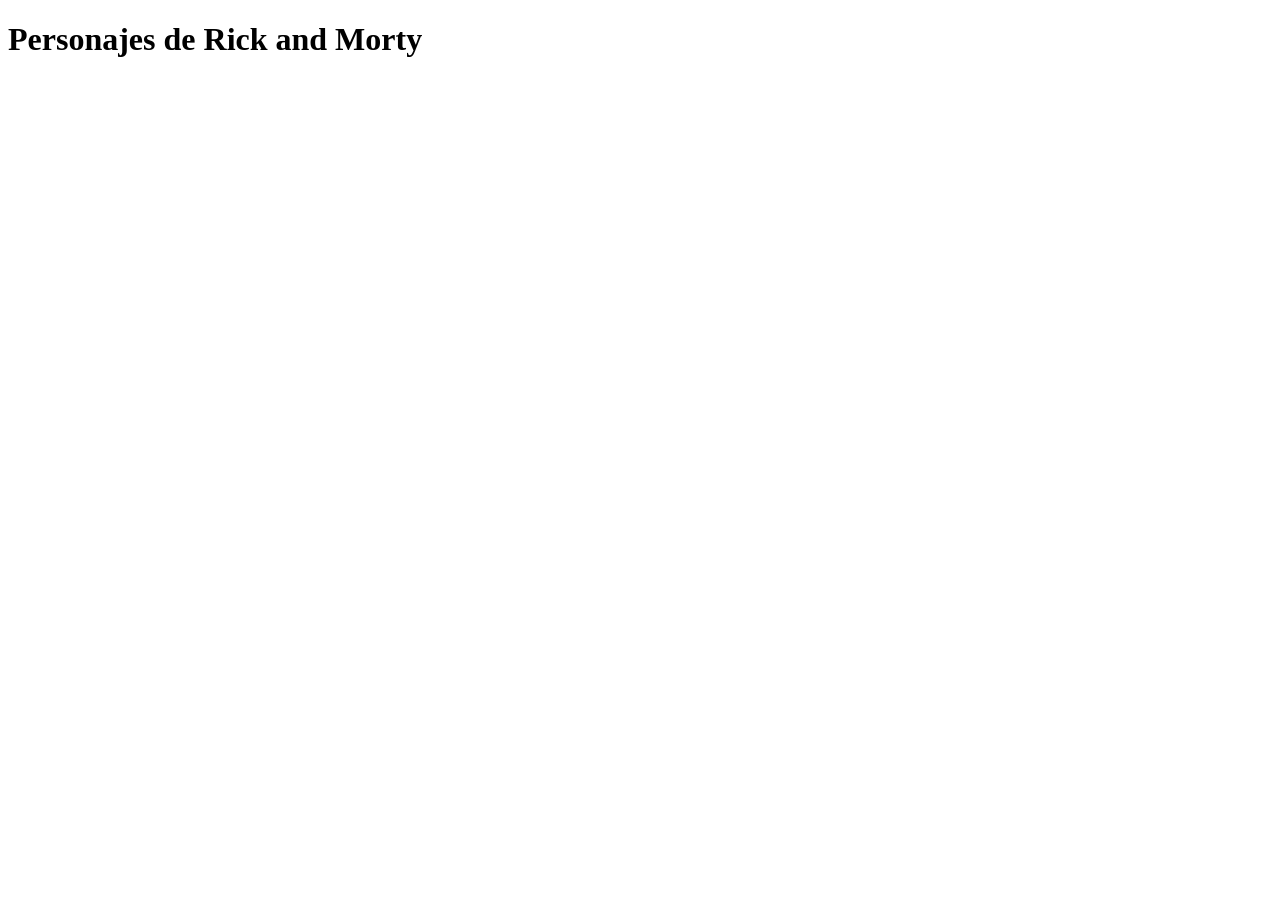
==== Clase 11/Practica 2/index.html @ 48f6f421 "Clase 11" ====
<!DOCTYPE html>
<html>
    <head>
        <meta charset="utf-8">
        <title>Clase 09</title>
    </head>
    <body>
        <h1>Personajes de Rick and Morty</h1>
        <section class="characterList">

        </section>
        <script src="./js/index.js"></script>
    </body>
</html>
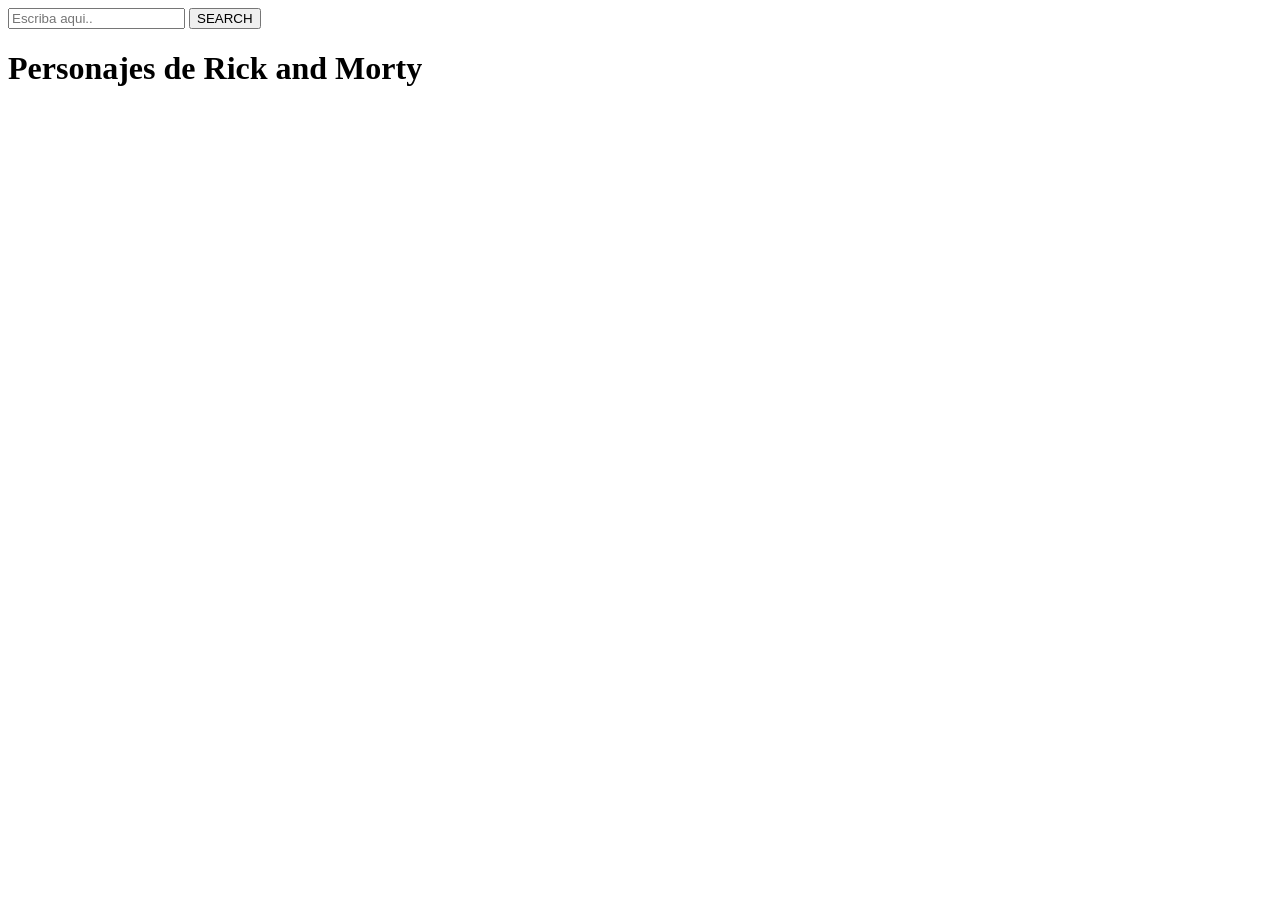
==== commit d5d7f16f: "Rick_morty_personajes" ====
--- a/Clase 11/Practica 2/index.html
+++ b/Clase 11/Practica 2/index.html
@@ -2,12 +2,17 @@
 <html>
     <head>
         <meta charset="utf-8">
-        <title>Clase 09</title>
+        <title>Clase 11</title>
+        <link rel="stylesheet" href="./css/styles.css">
     </head>
     <body>
+         <form action="results.html" method="GET">
+                <input type="text" name="formulario" placeholder="Escriba aqui..">
+                <button type="submit">SEARCH</button>
+            </form>
         <h1>Personajes de Rick and Morty</h1>
         <section class="characterList">
-
+           
         </section>
         <script src="./js/index.js"></script>
     </body>
--- a/Clase 11/Practica 2/css/styles.css
+++ b/Clase 11/Practica 2/css/styles.css
@@ -0,0 +1,12 @@
+section{
+    display: flex;
+    flex-wrap: wrap;
+    gap: 10px;
+}
+
+article{
+    display: flex;
+    flex-direction: column;
+    width: 300px;
+    border: black 3px solid;
+}
